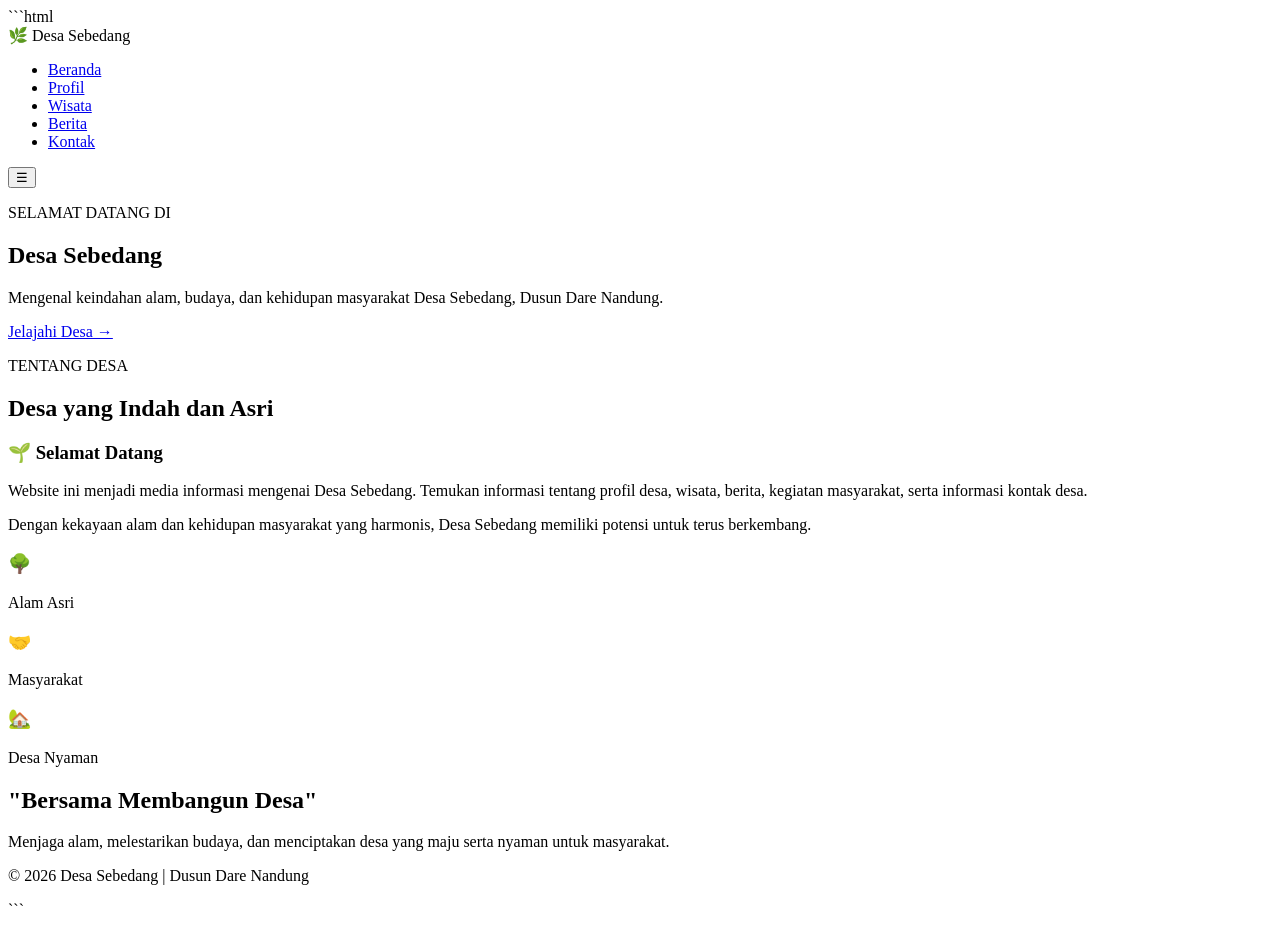
==== index.html @ f0a54d97 "Create index.html" ====
```html
<!DOCTYPE html>
<html lang="id">
<head>
    <meta charset="UTF-8">
    <meta name="viewport" content="width=device-width, initial-scale=1.0">
    <title>Desa Sebedang | Beranda</title>
    <link rel="stylesheet" href="css/style.css">
</head>

<body>

<header>
    <nav class="navbar">
        <div class="logo">🌿 Desa Sebedang</div>

        <ul class="nav-menu">
            <li><a href="index.html" class="active">Beranda</a></li>
            <li><a href="profil.html">Profil</a></li>
            <li><a href="wisata.html">Wisata</a></li>
            <li><a href="berita.html">Berita</a></li>
            <li><a href="kontak.html">Kontak</a></li>
        </ul>

        <button class="menu-btn" onclick="toggleMenu()">☰</button>
    </nav>
</header>

<section class="hero">
    <div class="hero-content">
        <p class="small-title">SELAMAT DATANG DI</p>
        <h1>Desa Sebedang</h1>
        <p>
            Mengenal keindahan alam, budaya, dan kehidupan masyarakat
            Desa Sebedang, Dusun Dare Nandung.
        </p>

        <a href="profil.html" class="btn">Jelajahi Desa →</a>
    </div>
</section>

<section class="welcome">
    <div class="section-title">
        <p>TENTANG DESA</p>
        <h2>Desa yang Indah dan Asri</h2>
    </div>

    <div class="welcome-content">
        <div>
            <h3>🌱 Selamat Datang</h3>
            <p>
                Website ini menjadi media informasi mengenai Desa Sebedang.
                Temukan informasi tentang profil desa, wisata, berita,
                kegiatan masyarakat, serta informasi kontak desa.
            </p>
            <p>
                Dengan kekayaan alam dan kehidupan masyarakat yang harmonis,
                Desa Sebedang memiliki potensi untuk terus berkembang.
            </p>
        </div>

        <div class="info-box">
            <div>
                <h3>🌳</h3>
                <p>Alam Asri</p>
            </div>
            <div>
                <h3>🤝</h3>
                <p>Masyarakat</p>
            </div>
            <div>
                <h3>🏡</h3>
                <p>Desa Nyaman</p>
            </div>
        </div>
    </div>
</section>

<section class="quote">
    <div>
        <h2>"Bersama Membangun Desa"</h2>
        <p>
            Menjaga alam, melestarikan budaya, dan menciptakan desa
            yang maju serta nyaman untuk masyarakat.
        </p>
    </div>
</section>

<footer>
    <p>© 2026 Desa Sebedang | Dusun Dare Nandung</p>
</footer>

<script src="js/script.js"></script>
</body>
</html>
```
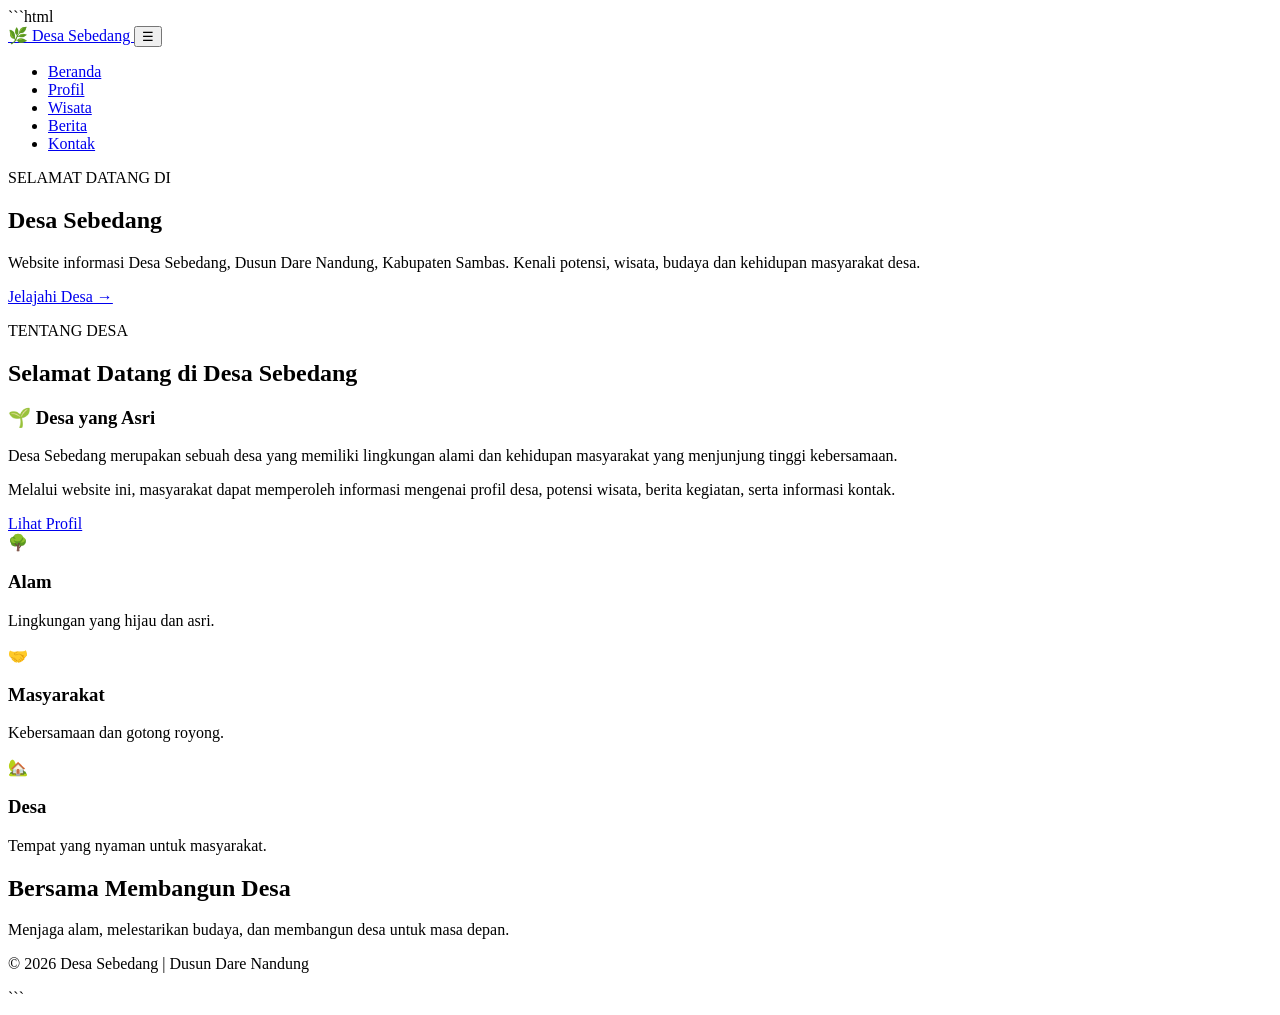
==== commit 18cb5c9e: "Update index.html" ====
--- a/index.html
+++ b/index.html
@@ -4,93 +4,175 @@
 <head>
     <meta charset="UTF-8">
     <meta name="viewport" content="width=device-width, initial-scale=1.0">
+
     <title>Desa Sebedang | Beranda</title>
+
     <link rel="stylesheet" href="css/style.css">
 </head>
 
 <body>
 
-<header>
+<!-- NAVBAR -->
+<header class="header">
     <nav class="navbar">
-        <div class="logo">🌿 Desa Sebedang</div>
 
-        <ul class="nav-menu">
-            <li><a href="index.html" class="active">Beranda</a></li>
-            <li><a href="profil.html">Profil</a></li>
-            <li><a href="wisata.html">Wisata</a></li>
-            <li><a href="berita.html">Berita</a></li>
-            <li><a href="kontak.html">Kontak</a></li>
+        <a href="index.html" class="logo">
+            🌿 Desa Sebedang
+        </a>
+
+        <button class="menu-toggle" onclick="toggleMenu()">
+            ☰
+        </button>
+
+        <ul class="nav-menu" id="navMenu">
+            <li>
+                <a href="index.html" class="active">Beranda</a>
+            </li>
+
+            <li>
+                <a href="profil.html">Profil</a>
+            </li>
+
+            <li>
+                <a href="wisata.html">Wisata</a>
+            </li>
+
+            <li>
+                <a href="berita.html">Berita</a>
+            </li>
+
+            <li>
+                <a href="kontak.html">Kontak</a>
+            </li>
         </ul>
 
-        <button class="menu-btn" onclick="toggleMenu()">☰</button>
     </nav>
 </header>
 
+
+<!-- HERO -->
 <section class="hero">
+
     <div class="hero-content">
-        <p class="small-title">SELAMAT DATANG DI</p>
-        <h1>Desa Sebedang</h1>
-        <p>
-            Mengenal keindahan alam, budaya, dan kehidupan masyarakat
-            Desa Sebedang, Dusun Dare Nandung.
+
+        <p class="hero-subtitle">
+            SELAMAT DATANG DI
         </p>
 
-        <a href="profil.html" class="btn">Jelajahi Desa →</a>
+        <h1>
+            Desa Sebedang
+        </h1>
+
+        <p class="hero-description">
+            Website informasi Desa Sebedang,
+            Dusun Dare Nandung, Kabupaten Sambas.
+            Kenali potensi, wisata, budaya dan kehidupan masyarakat desa.
+        </p>
+
+        <a href="profil.html" class="btn">
+            Jelajahi Desa →
+        </a>
+
     </div>
+
 </section>
 
-<section class="welcome">
+
+<!-- TENTANG -->
+<section class="section">
+
     <div class="section-title">
+
         <p>TENTANG DESA</p>
-        <h2>Desa yang Indah dan Asri</h2>
+
+        <h2>
+            Selamat Datang di Desa Sebedang
+        </h2>
+
     </div>
 
-    <div class="welcome-content">
-        <div>
-            <h3>🌱 Selamat Datang</h3>
+
+    <div class="about-home">
+
+        <div class="about-text">
+
+            <h3>
+                🌱 Desa yang Asri
+            </h3>
+
             <p>
-                Website ini menjadi media informasi mengenai Desa Sebedang.
-                Temukan informasi tentang profil desa, wisata, berita,
-                kegiatan masyarakat, serta informasi kontak desa.
+                Desa Sebedang merupakan sebuah desa yang memiliki
+                lingkungan alami dan kehidupan masyarakat yang
+                menjunjung tinggi kebersamaan.
             </p>
+
             <p>
-                Dengan kekayaan alam dan kehidupan masyarakat yang harmonis,
-                Desa Sebedang memiliki potensi untuk terus berkembang.
+                Melalui website ini, masyarakat dapat memperoleh
+                informasi mengenai profil desa, potensi wisata,
+                berita kegiatan, serta informasi kontak.
             </p>
+
+            <a href="profil.html" class="btn">
+                Lihat Profil
+            </a>
+
         </div>
 
-        <div class="info-box">
-            <div>
-                <h3>🌳</h3>
-                <p>Alam Asri</p>
+
+        <div class="feature-box">
+
+            <div class="feature">
+                <span>🌳</span>
+                <h3>Alam</h3>
+                <p>Lingkungan yang hijau dan asri.</p>
             </div>
-            <div>
-                <h3>🤝</h3>
-                <p>Masyarakat</p>
+
+            <div class="feature">
+                <span>🤝</span>
+                <h3>Masyarakat</h3>
+                <p>Kebersamaan dan gotong royong.</p>
             </div>
-            <div>
-                <h3>🏡</h3>
-                <p>Desa Nyaman</p>
+
+            <div class="feature">
+                <span>🏡</span>
+                <h3>Desa</h3>
+                <p>Tempat yang nyaman untuk masyarakat.</p>
             </div>
+
         </div>
+
     </div>
+
 </section>
 
+
+<!-- QUOTE -->
 <section class="quote">
-    <div>
-        <h2>"Bersama Membangun Desa"</h2>
-        <p>
-            Menjaga alam, melestarikan budaya, dan menciptakan desa
-            yang maju serta nyaman untuk masyarakat.
-        </p>
-    </div>
+
+    <h2>
+        Bersama Membangun Desa
+    </h2>
+
+    <p>
+        Menjaga alam, melestarikan budaya,
+        dan membangun desa untuk masa depan.
+    </p>
+
 </section>
 
+
+<!-- FOOTER -->
 <footer>
-    <p>© 2026 Desa Sebedang | Dusun Dare Nandung</p>
+
+    <p>
+        © 2026 Desa Sebedang | Dusun Dare Nandung
+    </p>
+
 </footer>
 
+
 <script src="js/script.js"></script>
+
 </body>
 </html>
 ```
